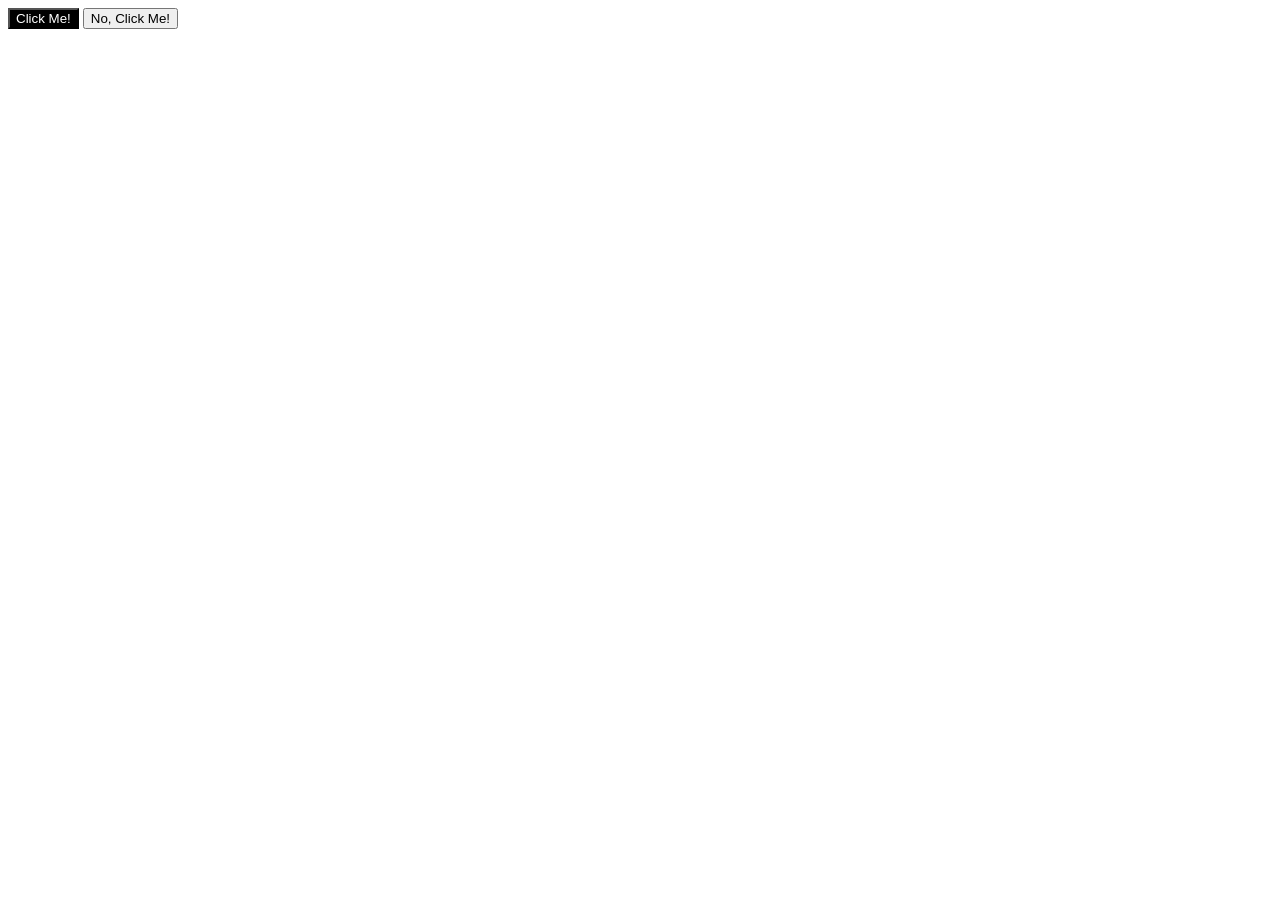
==== foundations/intro-to-css/03-grouping-selectors/index.html @ aae2572e "added styling for background color and text color for first button element" ====
<!DOCTYPE html>
<html lang="en">
  <head>
    <meta charset="UTF-8">
    <meta http-equiv="X-UA-Compatible" content="IE=edge">
    <meta name="viewport" content="width=device-width, initial-scale=1.0">
    <title>Grouping Selectors</title>
    <link rel="stylesheet" href="style.css">
  </head>
  <body>
    <button class="elementone">Click Me!</button>
    <button>No, Click Me!</button>
  </body>
</html>
---- foundations/intro-to-css/03-grouping-selectors/style.css ----
/* Add CSS Styling */

.elementone {
    background-color: black;
    color: white;
}
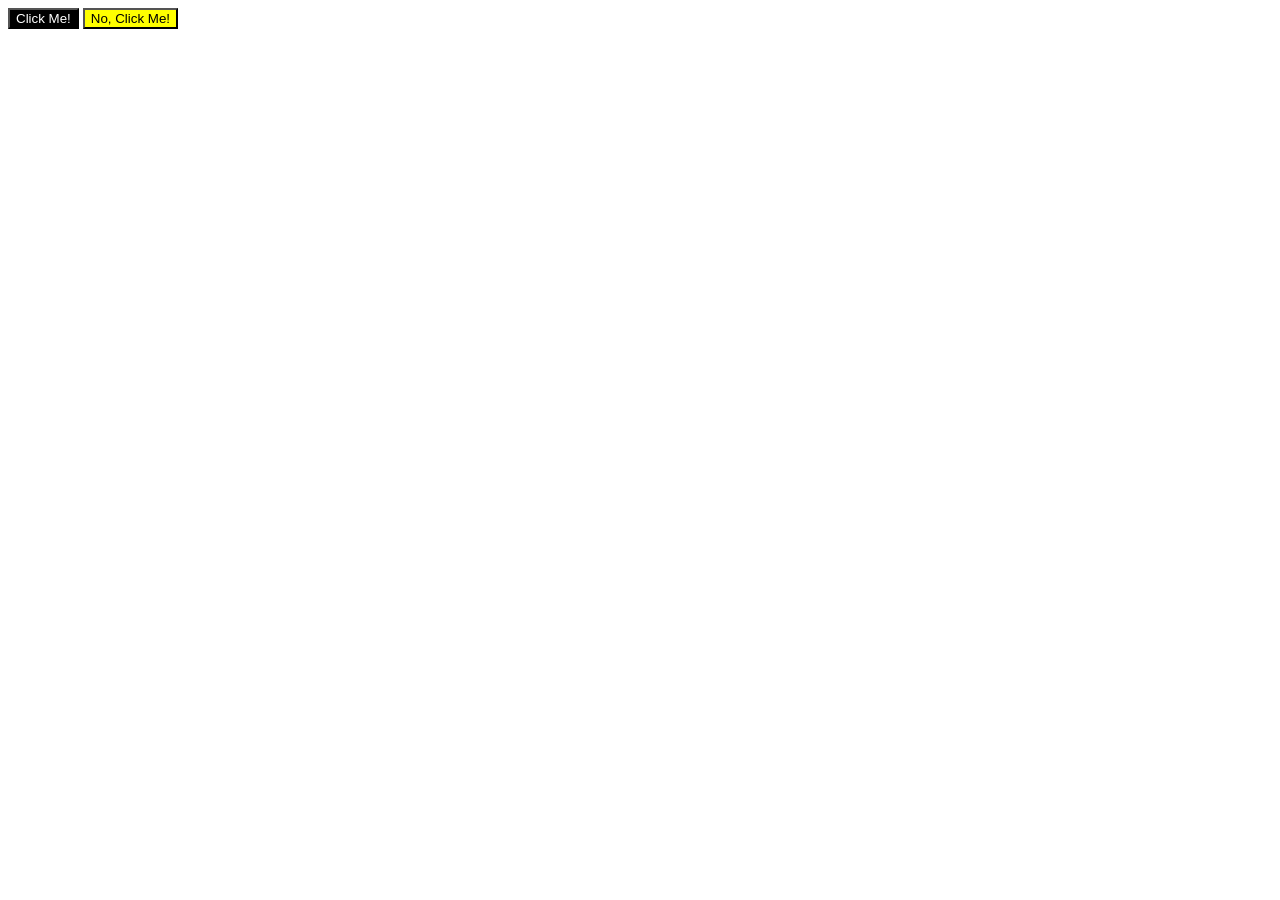
==== commit 644ad3cd: "added yellow background too the second button" ====
--- a/foundations/intro-to-css/03-grouping-selectors/index.html
+++ b/foundations/intro-to-css/03-grouping-selectors/index.html
@@ -9,6 +9,6 @@
   </head>
   <body>
     <button class="elementone">Click Me!</button>
-    <button>No, Click Me!</button>
+    <button class="elementtwo">No, Click Me!</button>
   </body>
 </html>
--- a/foundations/intro-to-css/03-grouping-selectors/style.css
+++ b/foundations/intro-to-css/03-grouping-selectors/style.css
@@ -3,4 +3,8 @@
 .elementone {
     background-color: black;
     color: white;
+}
+
+.elementtwo {
+    background-color: yellow;
 }
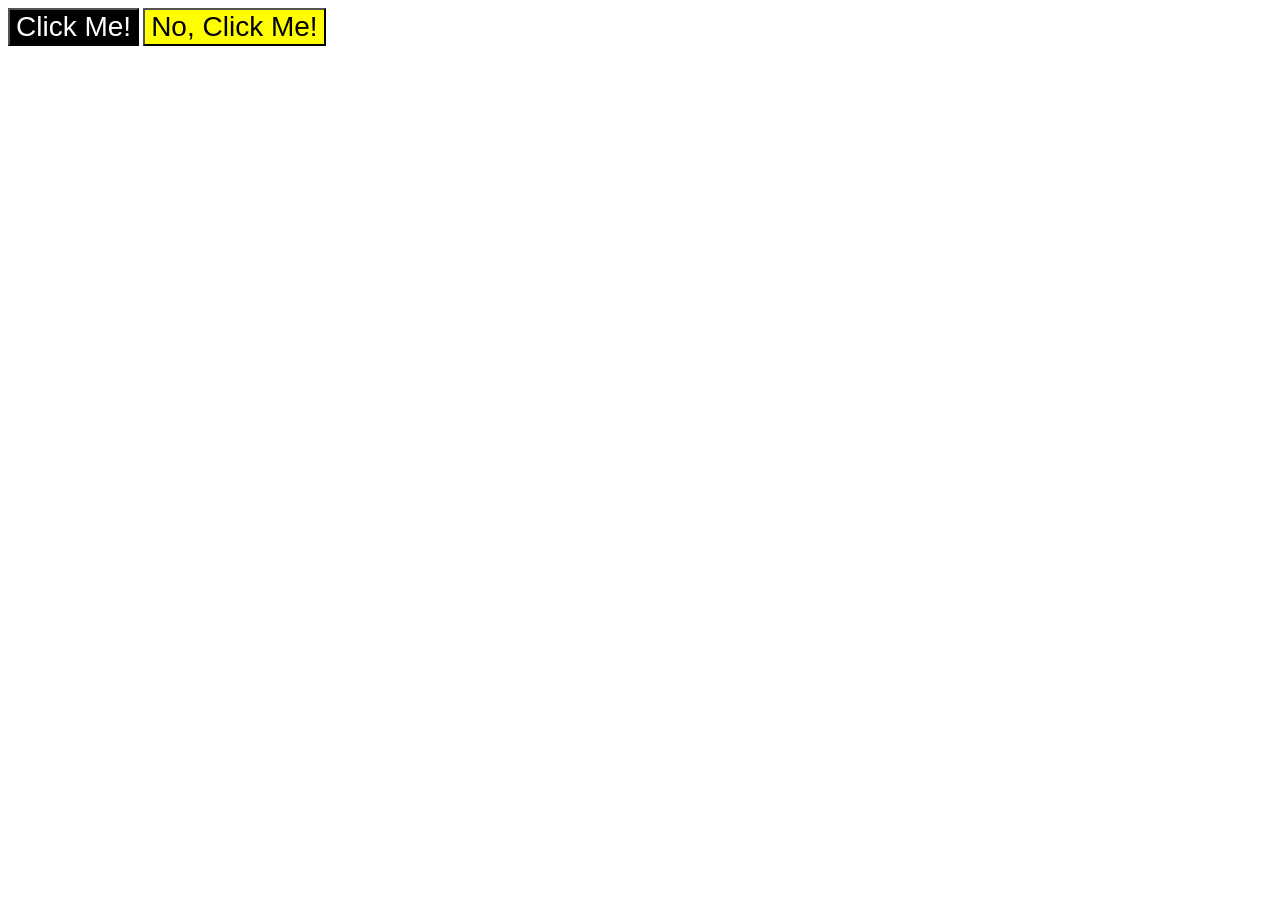
==== commit 0d68b2b1: "added font family styling" ====
--- a/foundations/intro-to-css/03-grouping-selectors/index.html
+++ b/foundations/intro-to-css/03-grouping-selectors/index.html
@@ -8,7 +8,7 @@
     <link rel="stylesheet" href="style.css">
   </head>
   <body>
-    <button class="elementone">Click Me!</button>
-    <button class="elementtwo">No, Click Me!</button>
+    <button class="elementone fontstyles">Click Me!</button>
+    <button class="elementtwo fontstyles">No, Click Me!</button>
   </body>
 </html>
--- a/foundations/intro-to-css/03-grouping-selectors/style.css
+++ b/foundations/intro-to-css/03-grouping-selectors/style.css
@@ -7,4 +7,9 @@
 
 .elementtwo {
     background-color: yellow;
+}
+
+.fontstyles {
+    font-size: 28px;
+    font-family: Helvetica, "Times New Roman", sans-serif;
 }
